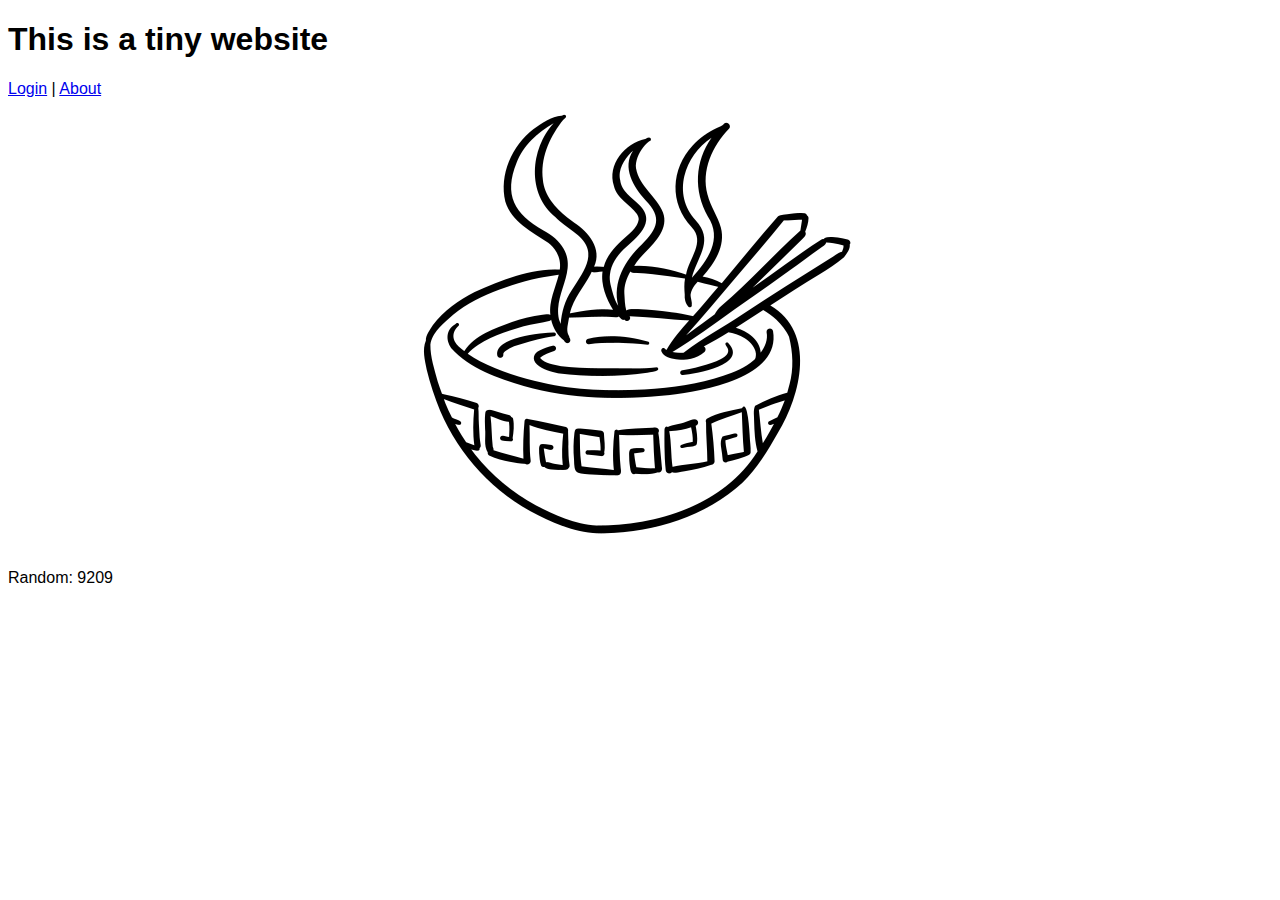
==== labs/lab5/webapp/index.html @ 7860e1d6 "Lab5 second time" ====
<!DOCTYPE html>
<html lang="en">
  <head>
    <meta charset="utf-8">
    <title>This is a tiny website</title>
    <link rel="stylesheet" href="style.css">
    <script src="script.js"></script>
  </head>
  <body>
    <h1>This is a tiny website</h1>
    <a href="login.html">Login</a>  |  <a href="about.html">About</a>
    <div align="center">
    <img src="pho-bowl.png" alt="Pho Bowl!">
    </div>
  <p id="random"></p>
  </body>
</html>
---- labs/lab5/webapp/style.css ----
Body {
  font-family: Calibri, Helvetica, sans-serif;
  background-color: #FFFFFF;
}

button {
  background-color: #4CAF50;
  width: 100%;
  color: #000000;
  padding: 15px;
  margin: 10px 0px;
  border: none;
  cursor: pointer;
}

form {
  border: 3px solid #f1f1f1;
}

input[type=text], input[type=password] {
  width: 100%;
  margin: 8px 0;
  padding: 12px 20px;
  display: inline-block;
  border: 2px solid green;
  box-sizing: border-box;
}

button:hover {
  opacity: 0.7;
}

.cancelbtn {
  width: auto;
  padding: 10px 18px;
  margin: 10px 5px;
}

.container {
  padding: 25px;
  background-color: lightblue;
}
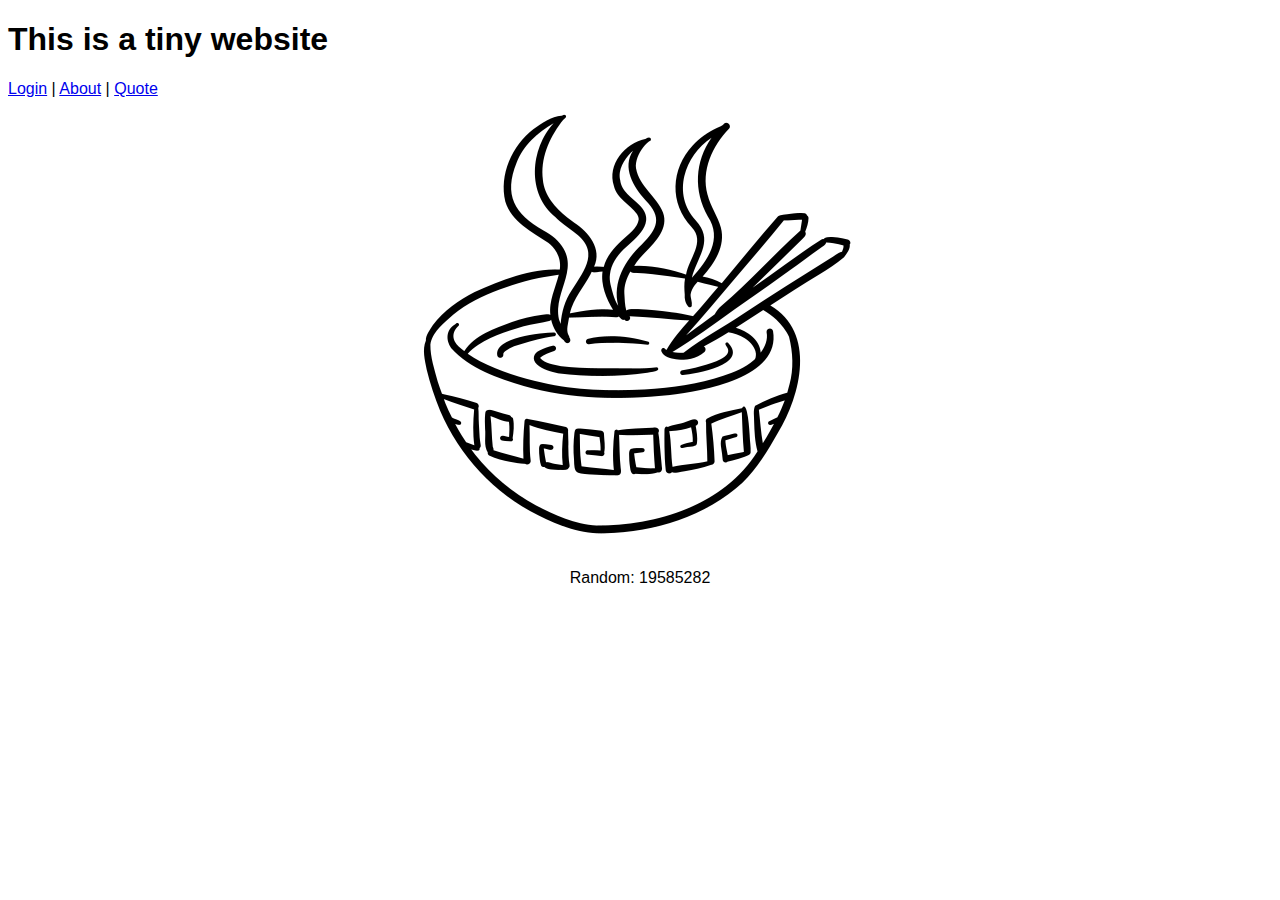
==== commit 79d3c97a: "Massive tiny updates" ====
--- a/labs/lab5/webapp/index.html
+++ b/labs/lab5/webapp/index.html
@@ -8,10 +8,10 @@
   </head>
   <body>
     <h1>This is a tiny website</h1>
-    <a href="login.html">Login</a>  |  <a href="about.html">About</a>
+    <a href="login.html">Login</a>  |  <a href="about.html">About</a>   |  <a href="quote.html">Quote</a>
     <div align="center">
     <img src="pho-bowl.png" alt="Pho Bowl!">
     </div>
-  <p id="random"></p>
+    <div align="center"><p id="random"></p></div>
   </body>
 </html>
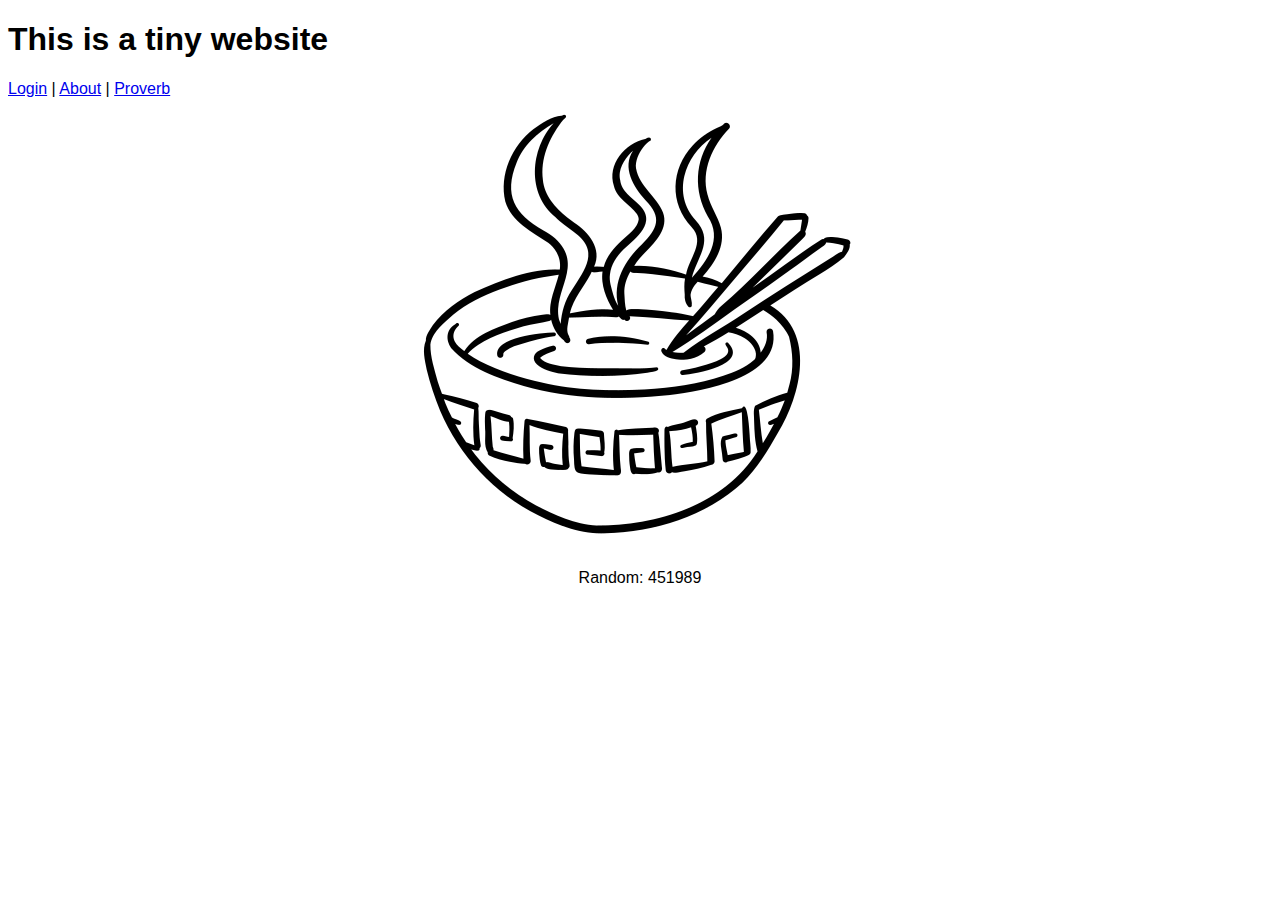
==== commit 050f8e2f: "Vietnam theme" ====
--- a/labs/lab5/webapp/index.html
+++ b/labs/lab5/webapp/index.html
@@ -2,13 +2,13 @@
 <html lang="en">
   <head>
     <meta charset="utf-8">
-    <title>This is a tiny website</title>
+    <title>Phở Bowl: Home</title>
     <link rel="stylesheet" href="style.css">
     <script src="script.js"></script>
   </head>
   <body>
     <h1>This is a tiny website</h1>
-    <a href="login.html">Login</a>  |  <a href="about.html">About</a>   |  <a href="quote.html">Quote</a>
+    <a href="login.html">Login</a>  |  <a href="about.html">About</a>   |  <a href="proverb.html">Proverb</a>
     <div align="center">
     <img src="pho-bowl.png" alt="Pho Bowl!">
     </div>
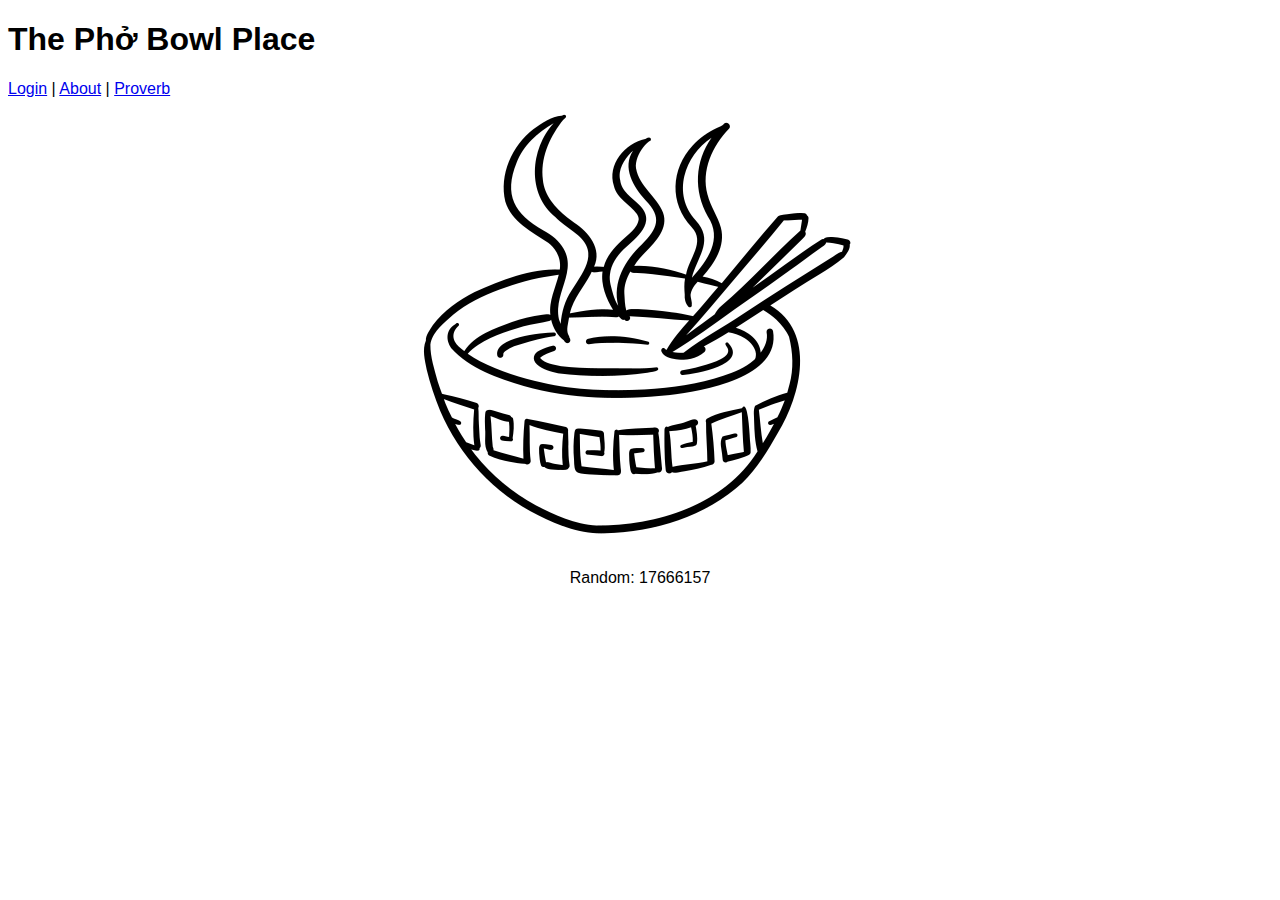
==== commit f97bcd65: "Self-signed key gen automation" ====
--- a/labs/lab5/webapp/index.html
+++ b/labs/lab5/webapp/index.html
@@ -7,7 +7,7 @@
     <script src="script.js"></script>
   </head>
   <body>
-    <h1>This is a tiny website</h1>
+    <h1>The Phở Bowl Place</h1>
     <a href="login.html">Login</a>  |  <a href="about.html">About</a>   |  <a href="proverb.html">Proverb</a>
     <div align="center">
     <img src="pho-bowl.png" alt="Pho Bowl!">
